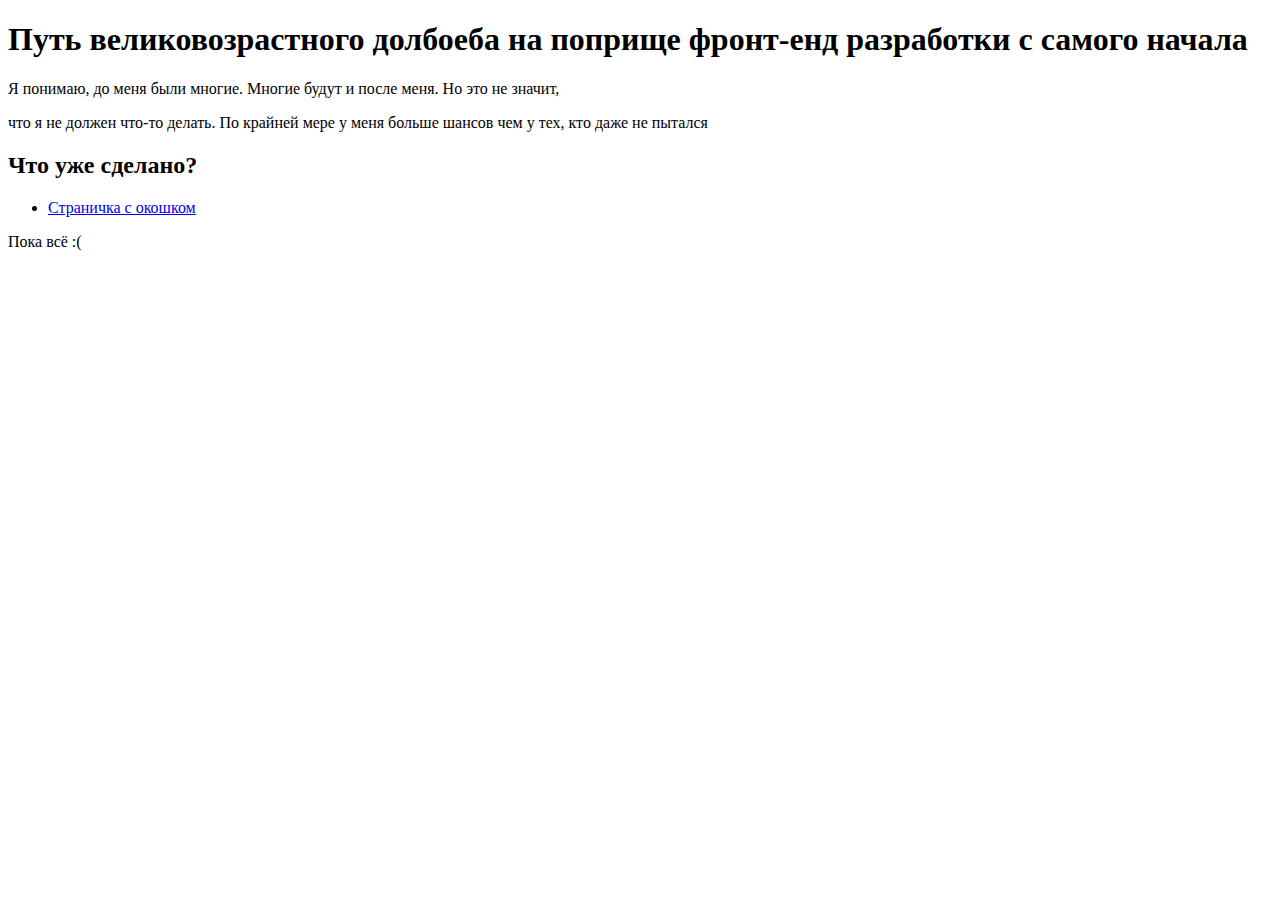
==== index.html @ f096b166 "Update index.html" ====
<!DOCTYPE html>
<html lang="ru">
  <head>
    <meta charset="utf-8">
    <title>Hello, world!</title>
  </head>
  <body>
    <h1>Путь великовозрастного долбоеба на поприще фронт-енд разработки с самого начала</h1>
    <p>Я понимаю, до меня были многие. Многие будут и после меня. Но это не значит,</p>
    <p>что я не должен что-то делать. По крайней мере у меня больше шансов чем у тех, кто даже не пытался</p>
    <h2>Что уже сделано?</h2>
    <ul>
      <li><a href="okoshko.html">Страничка с окошком</a></li>
    </ul>
    <p>Пока всё :(</p>
 </body>
</html>
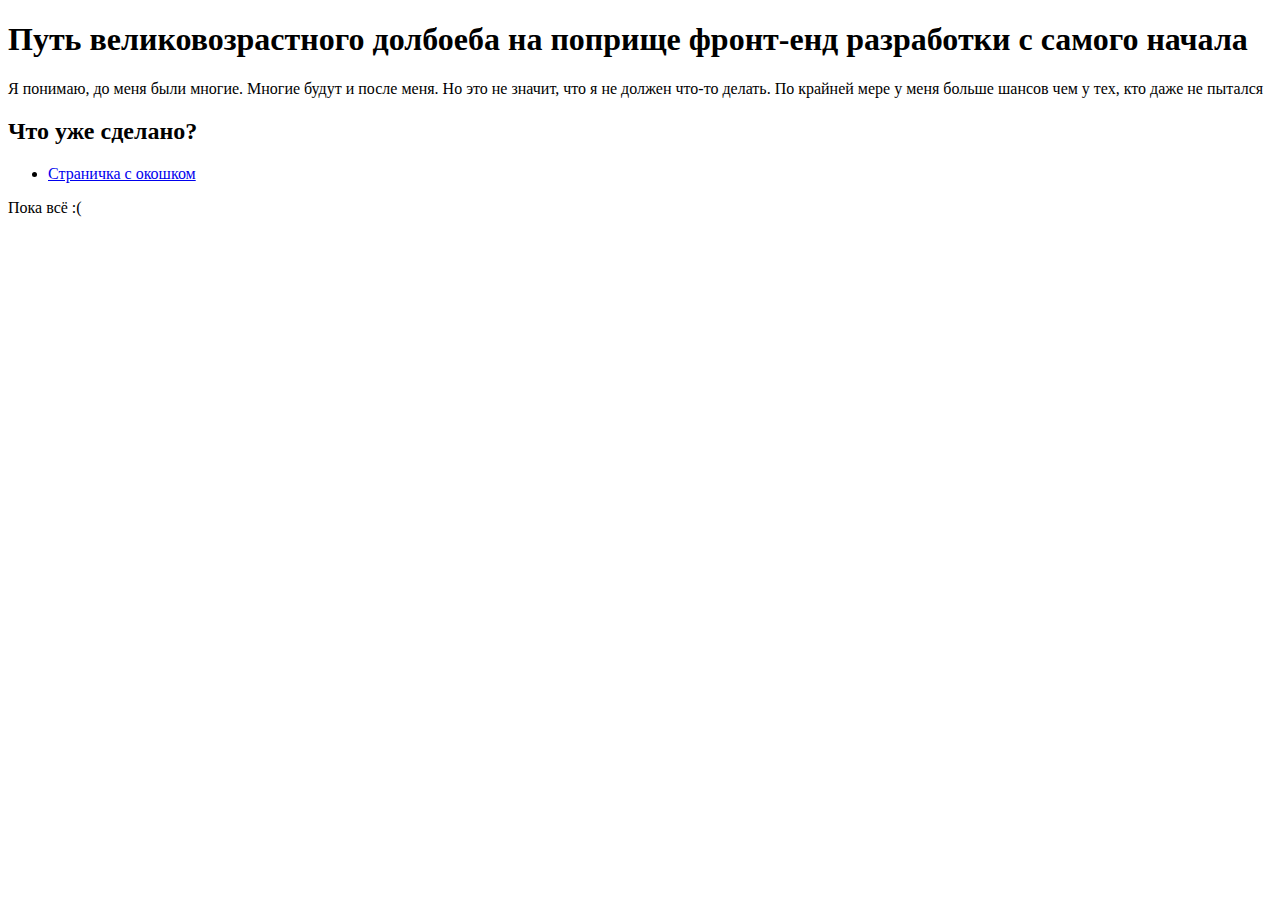
==== commit bc853105: "Update index.html" ====
--- a/index.html
+++ b/index.html
@@ -2,12 +2,12 @@
 <html lang="ru">
   <head>
     <meta charset="utf-8">
-    <title>Hello, world!</title>
+    <title>Мемуары говна</title>
   </head>
   <body>
     <h1>Путь великовозрастного долбоеба на поприще фронт-енд разработки с самого начала</h1>
-    <p>Я понимаю, до меня были многие. Многие будут и после меня. Но это не значит,</p>
-    <p>что я не должен что-то делать. По крайней мере у меня больше шансов чем у тех, кто даже не пытался</p>
+    <p>Я понимаю, до меня были многие. Многие будут и после меня. Но это не значит, 
+      что я не должен что-то делать. По крайней мере у меня больше шансов чем у тех, кто даже не пытался</p>
     <h2>Что уже сделано?</h2>
     <ul>
       <li><a href="okoshko.html">Страничка с окошком</a></li>
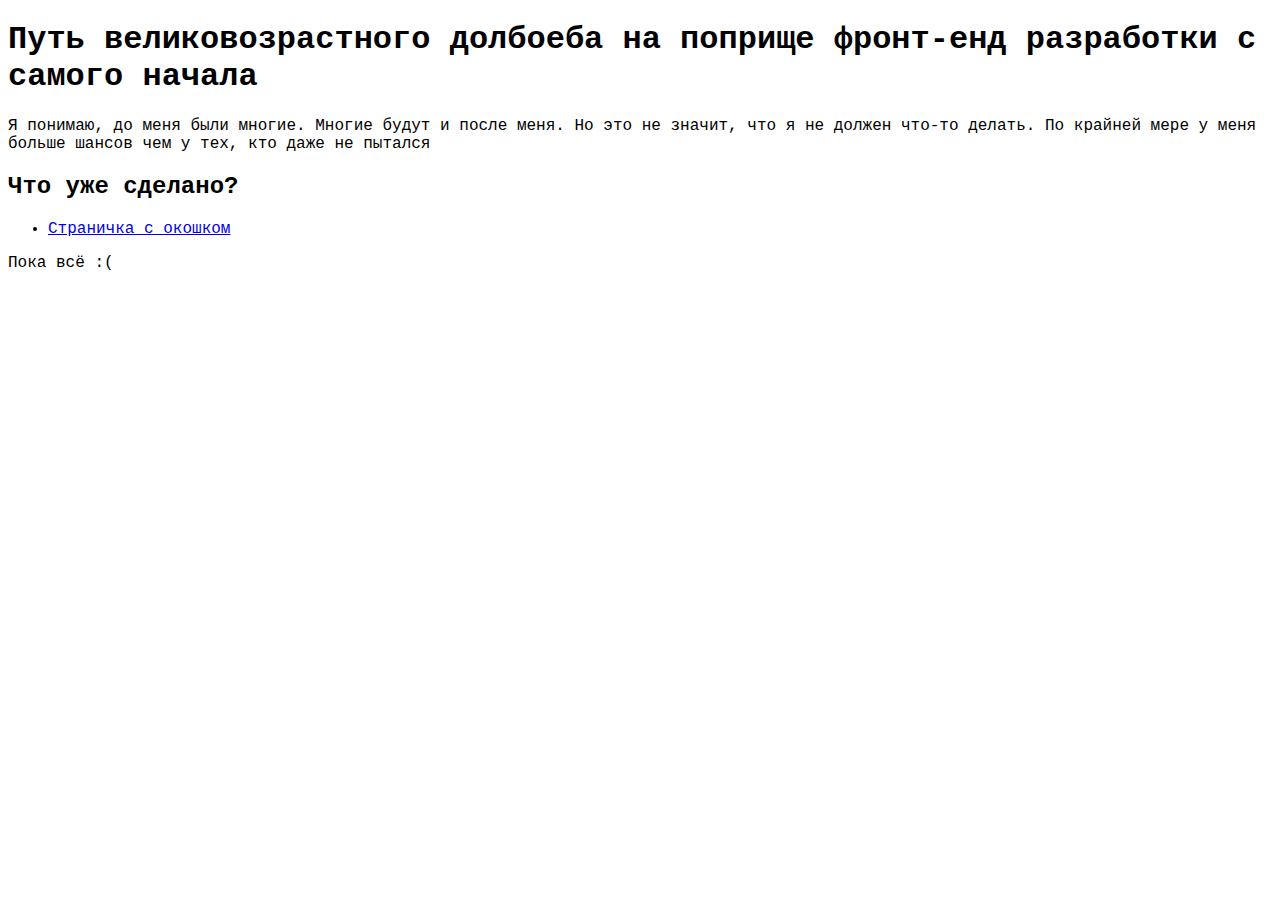
==== commit 4eb86283: "Update index.html" ====
--- a/index.html
+++ b/index.html
@@ -2,6 +2,7 @@
 <html lang="ru">
   <head>
     <meta charset="utf-8">
+    <link rel="stylesheet" href="styles.css">
     <title>Мемуары говна</title>
   </head>
   <body>
--- a/styles.css
+++ b/styles.css
@@ -0,0 +1,6 @@
+body {
+  font-family: Courier, monospace;
+  font-size: 12pt;
+  backgound-color: #36465D;
+  color: #000000;
+  }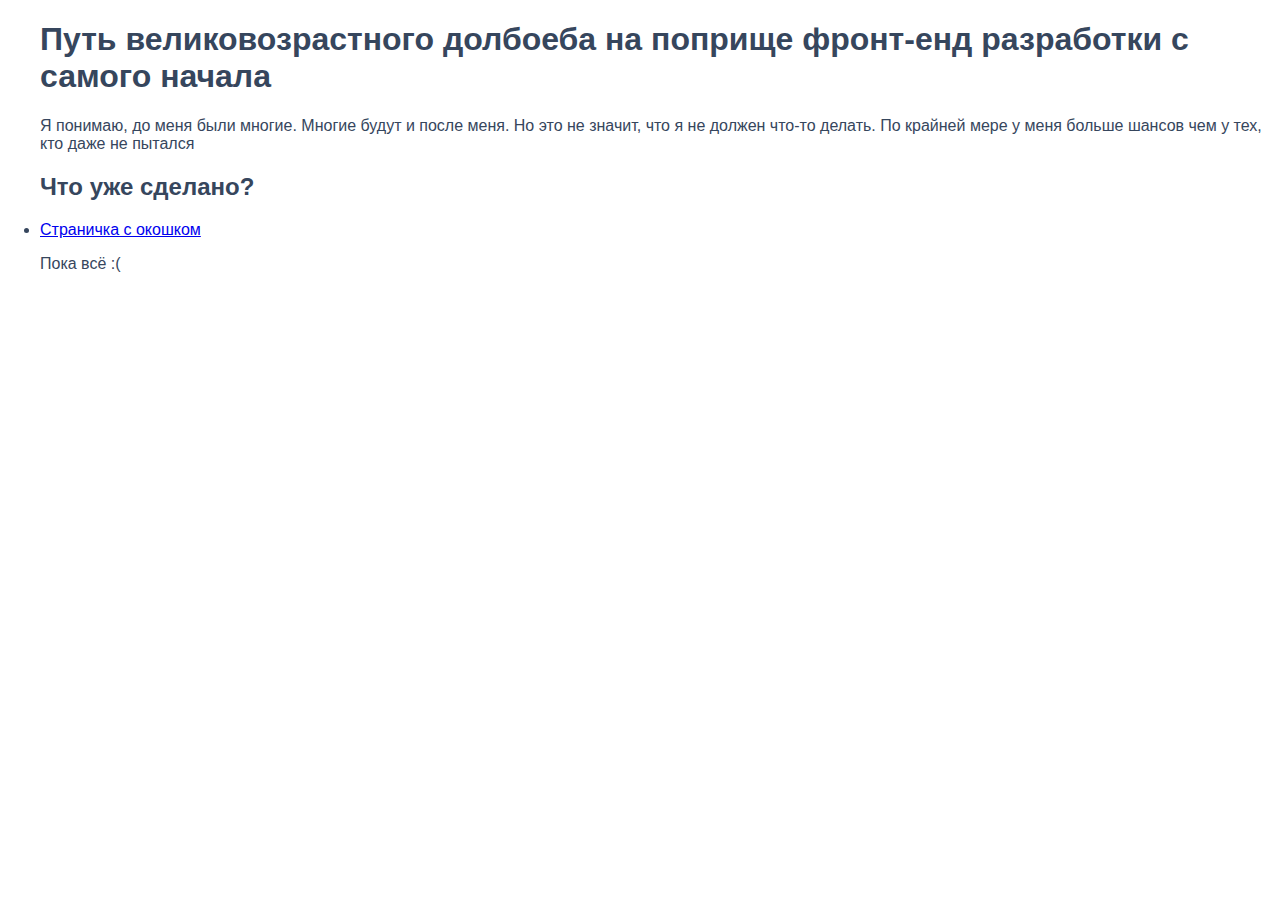
==== commit 9a09f691: "Update index.html" ====
--- a/index.html
+++ b/index.html
@@ -10,9 +10,8 @@
     <p>Я понимаю, до меня были многие. Многие будут и после меня. Но это не значит, 
       что я не должен что-то делать. По крайней мере у меня больше шансов чем у тех, кто даже не пытался</p>
     <h2>Что уже сделано?</h2>
-    <ul>
-      <li><a href="okoshko.html">Страничка с окошком</a></li>
-    </ul>
+    <p><li><a href="okoshko.html">Страничка с окошком</a></li><p>
+    
     <p>Пока всё :(</p>
  </body>
 </html>
--- a/styles.css
+++ b/styles.css
@@ -1,6 +1,15 @@
 body {
-  font-family: Courier, monospace;
+  margin-left: 40px;
+  font-family: Verdana,  sans-serif;
   font-size: 12pt;
-  backgound-color: #36465D;
-  color: #000000;
-  }+  background-color: white;
+  color: #36465D;
+}
+
+p {
+  text-align: left;
+}
+
+ul {
+  margin-left: 0px;
+}
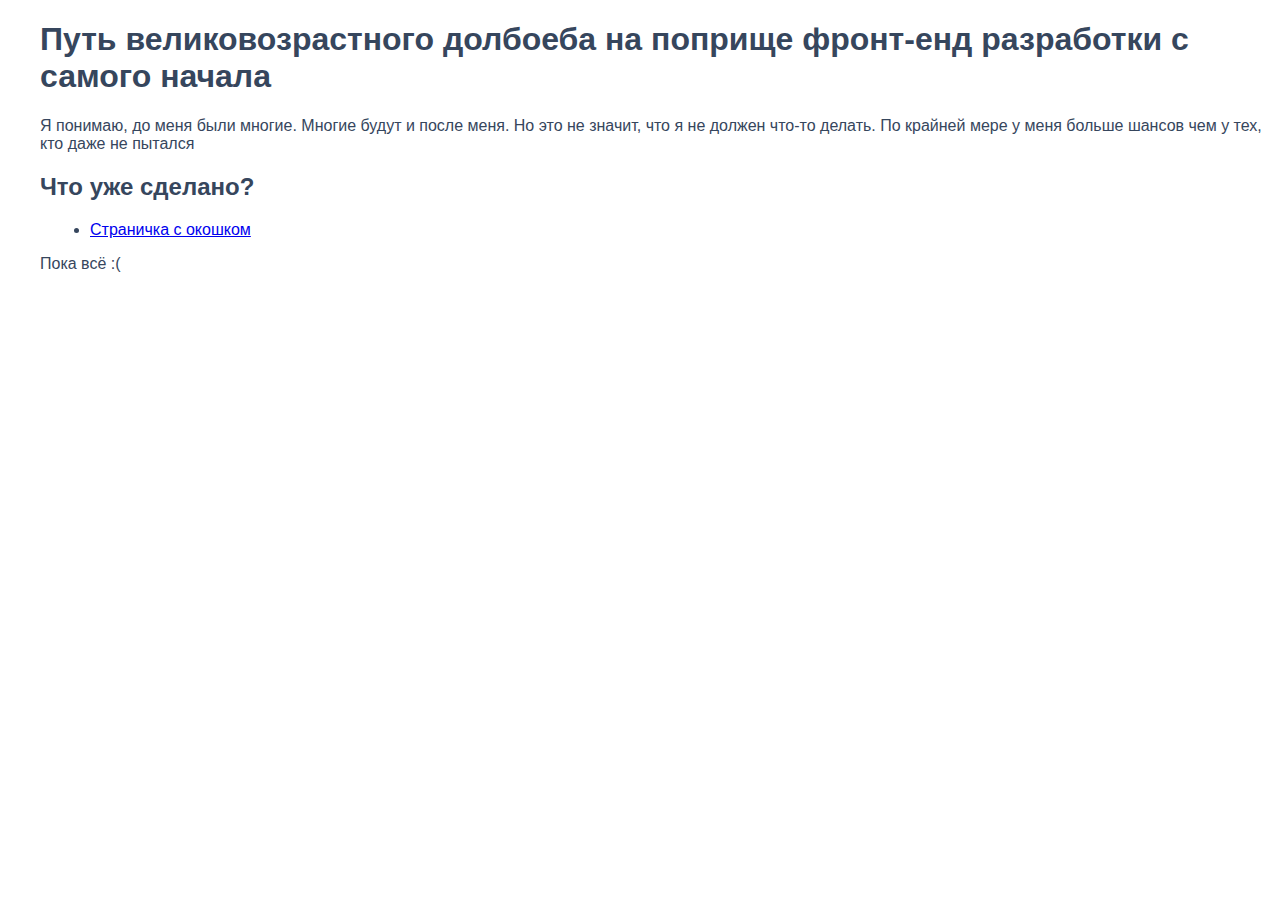
==== commit 44e83c2c: "Update index.html" ====
--- a/index.html
+++ b/index.html
@@ -10,8 +10,9 @@
     <p>Я понимаю, до меня были многие. Многие будут и после меня. Но это не значит, 
       что я не должен что-то делать. По крайней мере у меня больше шансов чем у тех, кто даже не пытался</p>
     <h2>Что уже сделано?</h2>
-    <p><li><a href="okoshko.html">Страничка с окошком</a></li><p>
-    
+    <ul>
+      <li><a href="okoshko.html">Страничка с окошком</a></li>
+    </ul>
     <p>Пока всё :(</p>
  </body>
 </html>
--- a/styles.css
+++ b/styles.css
@@ -11,5 +11,5 @@
 }
 
 ul {
-  margin-left: 0px;
+  margin-left: 10px;
 }
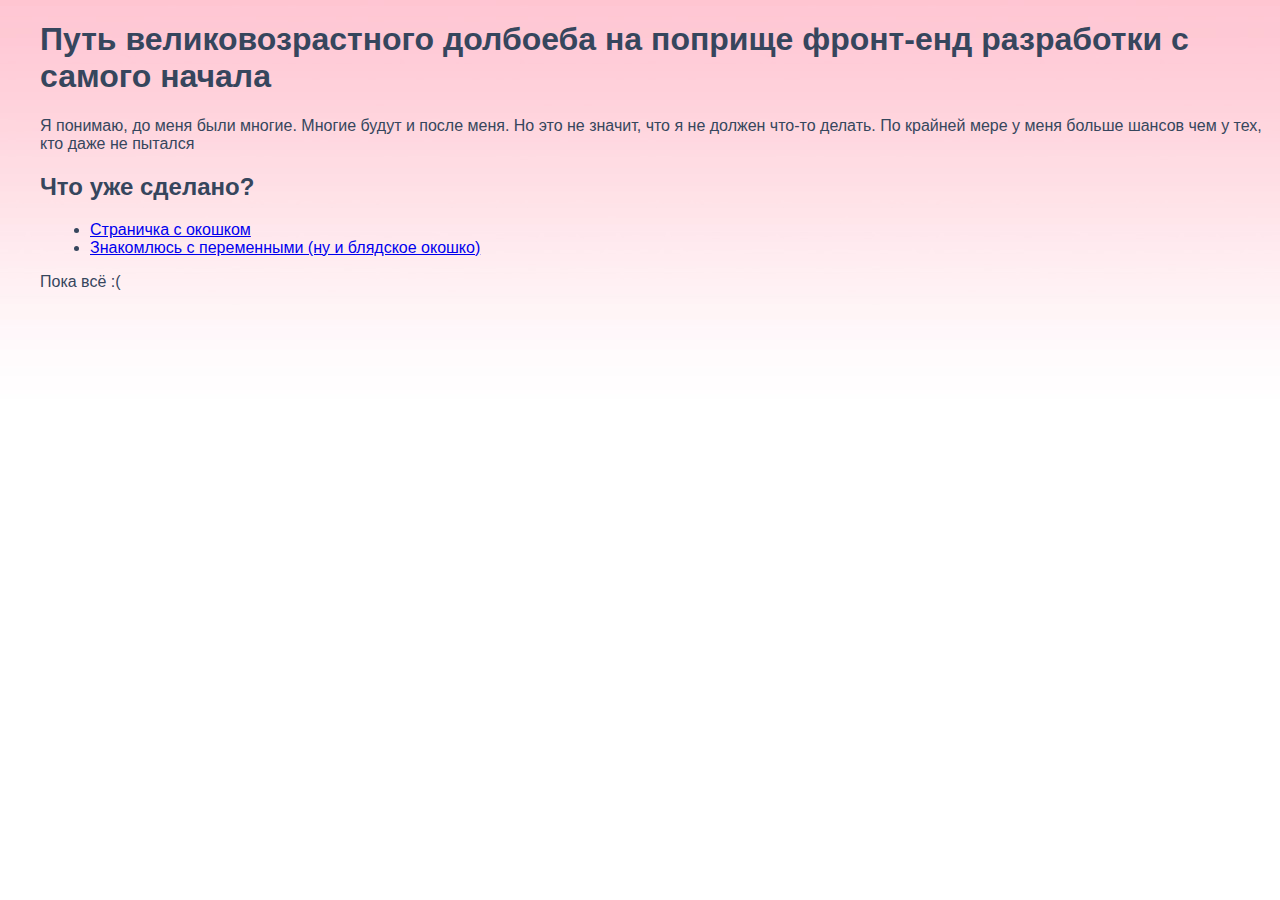
==== commit 42316dbe: "Update index.html" ====
--- a/index.html
+++ b/index.html
@@ -12,6 +12,7 @@
     <h2>Что уже сделано?</h2>
     <ul>
       <li><a href="okoshko.html">Страничка с окошком</a></li>
+      <li><a href="peremennie.html">Знакомлюсь с переменными (ну и блядское окошко)</a></li>
     </ul>
     <p>Пока всё :(</p>
  </body>
--- a/styles.css
+++ b/styles.css
@@ -2,6 +2,7 @@
   margin-left: 40px;
   font-family: Verdana,  sans-serif;
   font-size: 12pt;
+  background: url(background.jpg) repeat-x;
   background-color: white;
   color: #36465D;
 }
